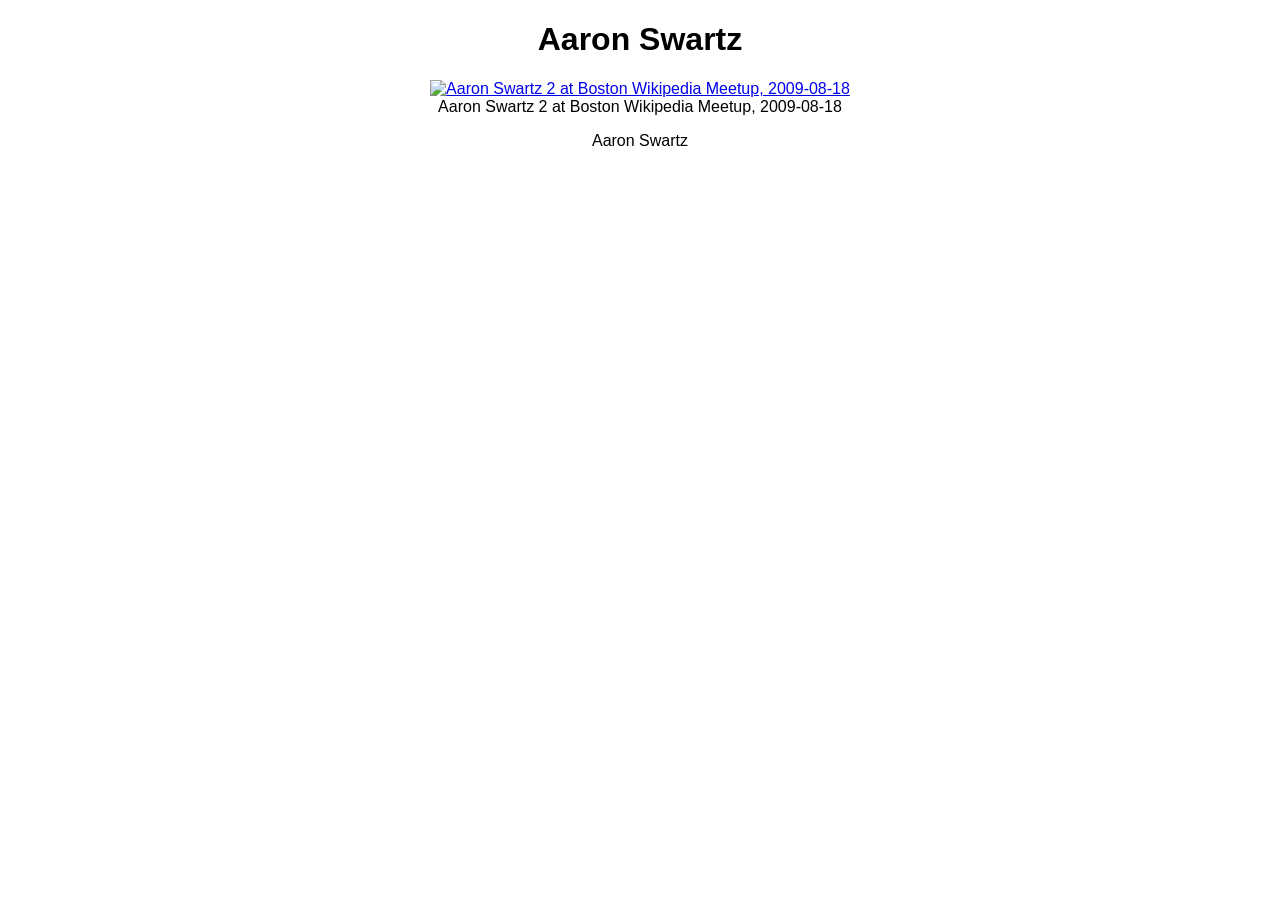
==== index.html @ 0be3dcb5 "Update index.html" ====
<!DOCTYPE html>
<html lang="en">

<head>
	<title id="title">Aaron Swartz</title>
	<meta charset="utf-8">
	<meta name="author" content="Brett Harris">
	<link rel="stylesheet" type="text/css" href="css/main.css"> </head>

<body>
	<main id="main">
		<h1>Aaron Swartz</h1>
		<figure id="img-div">
			<a title="Sage Ross [CC BY-SA (https://creativecommons.org/licenses/by-sa/2.0)]" href="https://commons.wikimedia.org/wiki/File:Aaron_Swartz_2_at_Boston_Wikipedia_Meetup,_2009-08-18.jpg"><img width="512" alt="Aaron Swartz 2 at Boston Wikipedia Meetup, 2009-08-18" src="https://upload.wikimedia.org/wikipedia/commons/thumb/2/26/Aaron_Swartz_2_at_Boston_Wikipedia_Meetup%2C_2009-08-18.jpg/512px-Aaron_Swartz_2_at_Boston_Wikipedia_Meetup%2C_2009-08-18.jpg" id="image"></a>
			<figcaption id="img-caption">Aaron Swartz 2 at Boston Wikipedia Meetup, 2009-08-18</figcaption>
		</figure>
		<section>
			<article>
				<p> Aaron Swartz </p>
			</article>
		</section>
	</main>
</body>
<script src="js/main.js"></script>
<script src="https://cdn.freecodecamp.org/testable-projects-fcc/v1/bundle.js"></script>
</html>
---- css/main.css ----
body {
	font-family: Arial, sans-serif;
	text-align: center;
}
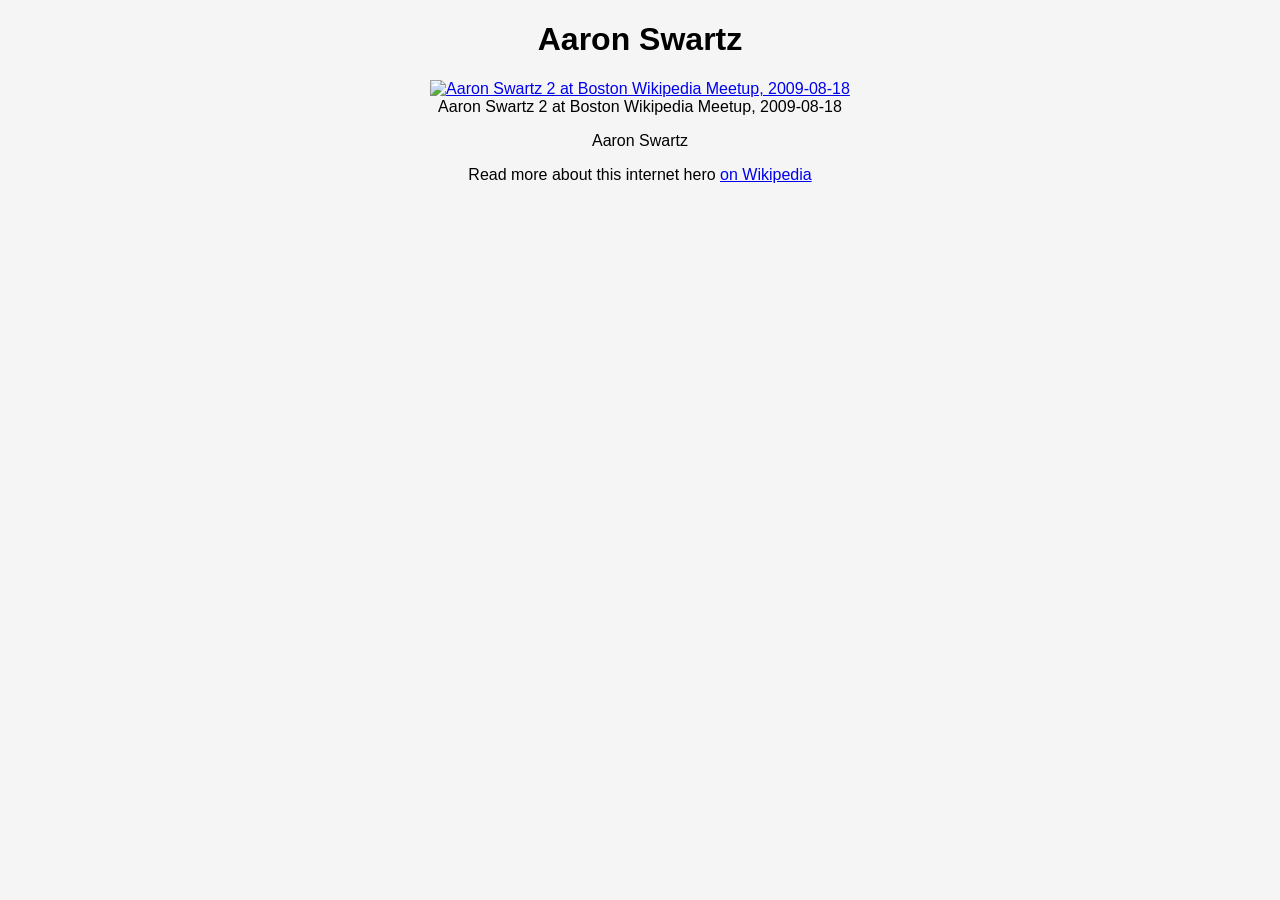
==== commit e340f0d7: "Update index.html" ====
--- a/index.html
+++ b/index.html
@@ -19,6 +19,7 @@
 				<p> Aaron Swartz </p>
 			</article>
 		</section>
+		<p>Read more about this internet hero <a href="https://en.wikipedia.org/wiki/Aaron_Swartz" target="_blank" id="tribute-link">on Wikipedia</a></p>
 	</main>
 </body>
 <script src="js/main.js"></script>
--- a/css/main.css
+++ b/css/main.css
@@ -1,4 +1,5 @@
 body {
 	font-family: Arial, sans-serif;
 	text-align: center;
+	background-color: hsl(0,0%,96.1%);
 }
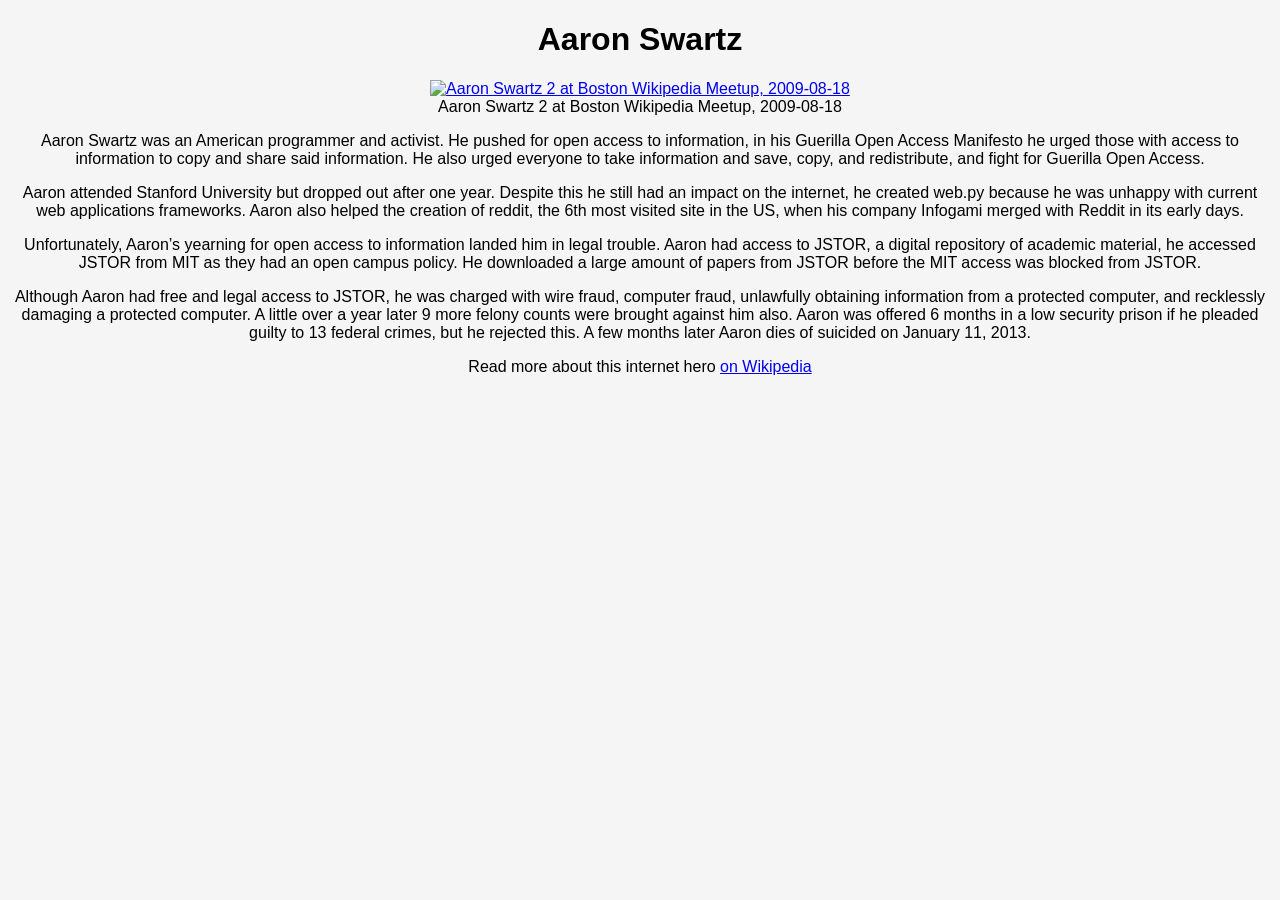
==== commit 3518b7eb: "Update index.html" ====
--- a/index.html
+++ b/index.html
@@ -14,12 +14,15 @@
 			<a title="Sage Ross [CC BY-SA (https://creativecommons.org/licenses/by-sa/2.0)]" href="https://commons.wikimedia.org/wiki/File:Aaron_Swartz_2_at_Boston_Wikipedia_Meetup,_2009-08-18.jpg"><img width="512" alt="Aaron Swartz 2 at Boston Wikipedia Meetup, 2009-08-18" src="https://upload.wikimedia.org/wikipedia/commons/thumb/2/26/Aaron_Swartz_2_at_Boston_Wikipedia_Meetup%2C_2009-08-18.jpg/512px-Aaron_Swartz_2_at_Boston_Wikipedia_Meetup%2C_2009-08-18.jpg" id="image"></a>
 			<figcaption id="img-caption">Aaron Swartz 2 at Boston Wikipedia Meetup, 2009-08-18</figcaption>
 		</figure>
-		<section>
+		<section id="tribute-info">
 			<article>
-				<p> Aaron Swartz </p>
+				<p>Aaron Swartz was an American programmer and activist. He pushed for open access to information, in his Guerilla Open Access Manifesto he urged those with access to information to copy and share said information. He also urged everyone to take information and save, copy, and redistribute, and fight for Guerilla Open Access.</p>
+				<p>Aaron attended Stanford University but dropped out after one year. Despite this he still had an impact on the internet, he created web.py because he was unhappy with current web applications frameworks. Aaron also helped the creation of reddit, the 6th most visited site in the US, when his company Infogami merged with Reddit in its early days. </p>
+				<p>Unfortunately, Aaron’s yearning for open access to information landed him in legal trouble. Aaron had access to JSTOR, a digital repository of academic material, he accessed JSTOR from MIT as they had an open campus policy. He downloaded a large amount of papers from JSTOR before the MIT access was blocked from JSTOR.</p>
+				<p>Although Aaron had free and legal access to JSTOR, he was charged with wire fraud, computer fraud, unlawfully obtaining information from a protected computer, and recklessly damaging a protected computer. A little over a year later 9 more felony counts were brought against him also. Aaron was offered 6 months in a low security prison if he pleaded guilty to 13 federal crimes, but he rejected this. A few months later Aaron dies of suicided on January 11, 2013.</p>
 			</article>
+			<p>Read more about this internet hero <a href="https://en.wikipedia.org/wiki/Aaron_Swartz" target="_blank" id="tribute-link">on Wikipedia</a></p>
 		</section>
-		<p>Read more about this internet hero <a href="https://en.wikipedia.org/wiki/Aaron_Swartz" target="_blank" id="tribute-link">on Wikipedia</a></p>
 	</main>
 </body>
 <script src="js/main.js"></script>
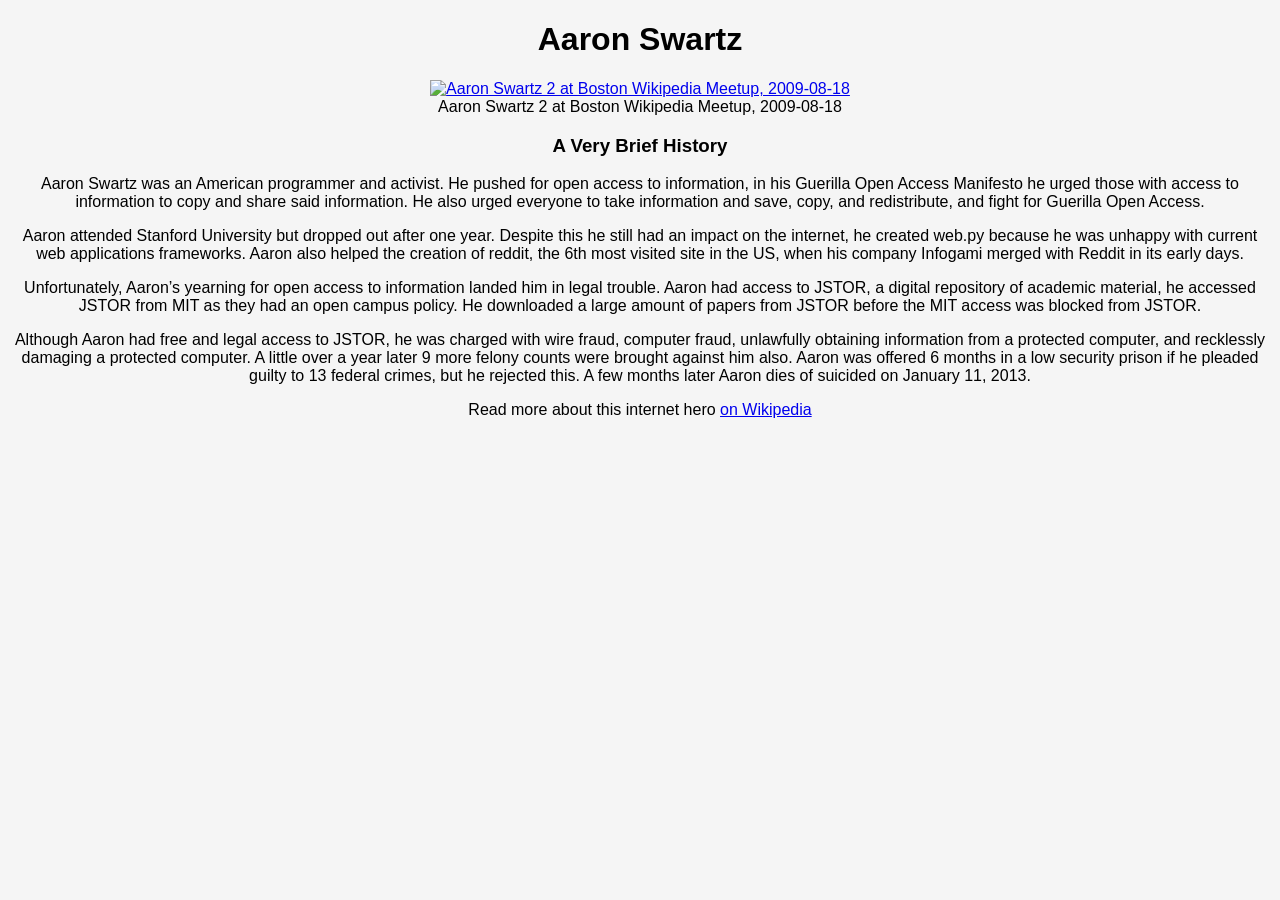
==== commit 4f8111ee: "Update index.html" ====
--- a/index.html
+++ b/index.html
@@ -15,6 +15,7 @@
 			<figcaption id="img-caption">Aaron Swartz 2 at Boston Wikipedia Meetup, 2009-08-18</figcaption>
 		</figure>
 		<section id="tribute-info">
+			<h3>A Very Brief History</h3>
 			<article>
 				<p>Aaron Swartz was an American programmer and activist. He pushed for open access to information, in his Guerilla Open Access Manifesto he urged those with access to information to copy and share said information. He also urged everyone to take information and save, copy, and redistribute, and fight for Guerilla Open Access.</p>
 				<p>Aaron attended Stanford University but dropped out after one year. Despite this he still had an impact on the internet, he created web.py because he was unhappy with current web applications frameworks. Aaron also helped the creation of reddit, the 6th most visited site in the US, when his company Infogami merged with Reddit in its early days. </p>
@@ -24,7 +25,7 @@
 			<p>Read more about this internet hero <a href="https://en.wikipedia.org/wiki/Aaron_Swartz" target="_blank" id="tribute-link">on Wikipedia</a></p>
 		</section>
 	</main>
+	<script src="js/main.js"></script>
+	<script src="https://cdn.freecodecamp.org/testable-projects-fcc/v1/bundle.js"></script>
 </body>
-<script src="js/main.js"></script>
-<script src="https://cdn.freecodecamp.org/testable-projects-fcc/v1/bundle.js"></script>
 </html>
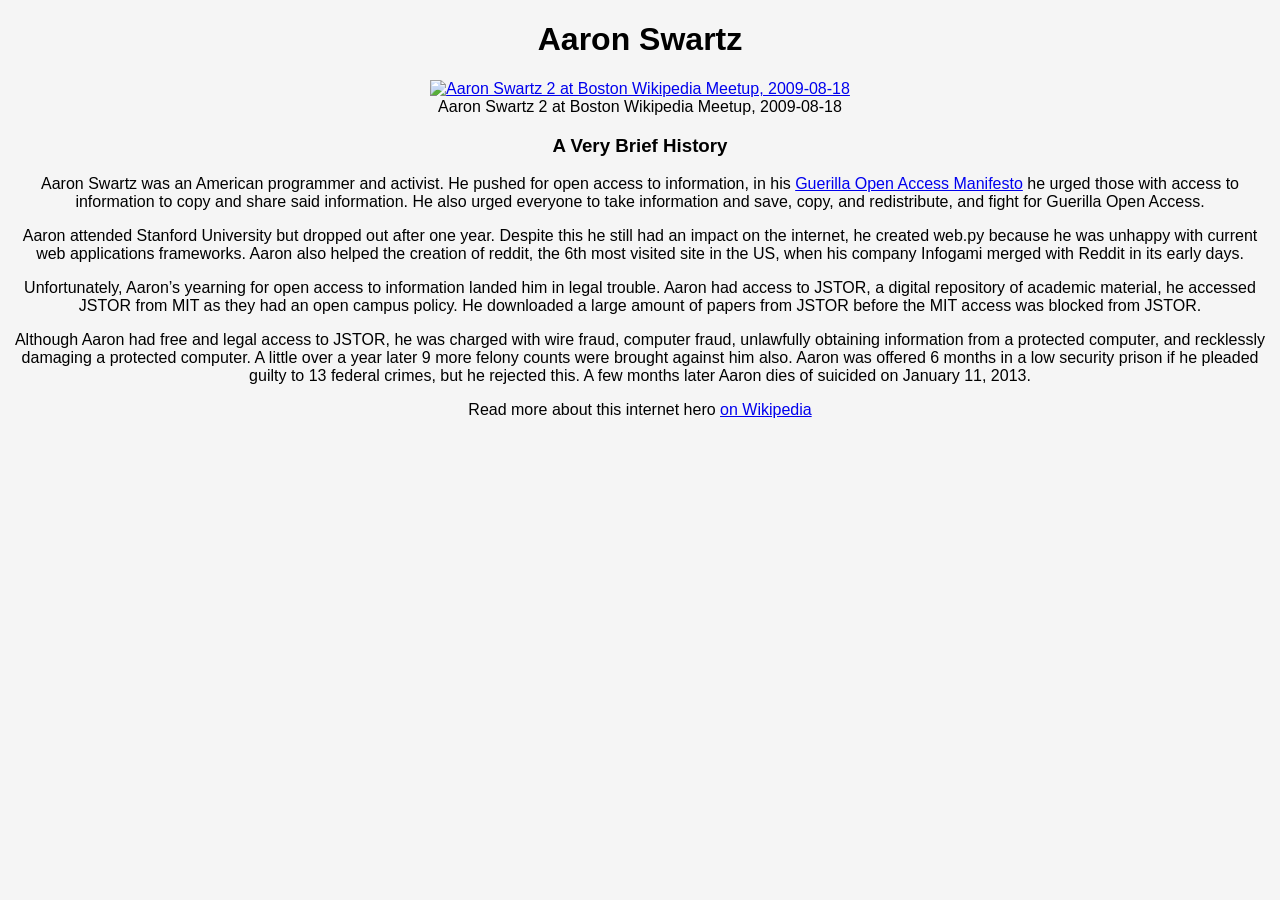
==== commit 21dda36c: "Update index.html" ====
--- a/index.html
+++ b/index.html
@@ -17,7 +17,7 @@
 		<section id="tribute-info">
 			<h3>A Very Brief History</h3>
 			<article>
-				<p>Aaron Swartz was an American programmer and activist. He pushed for open access to information, in his Guerilla Open Access Manifesto he urged those with access to information to copy and share said information. He also urged everyone to take information and save, copy, and redistribute, and fight for Guerilla Open Access.</p>
+				<p>Aaron Swartz was an American programmer and activist. He pushed for open access to information, in his <a href="https://archive.org/details/GuerillaOpenAccessManifesto/page/n1/mode/2up" title="Guerilla Open Access Manifesto">Guerilla Open Access Manifesto</a> he urged those with access to information to copy and share said information. He also urged everyone to take information and save, copy, and redistribute, and fight for Guerilla Open Access.</p>
 				<p>Aaron attended Stanford University but dropped out after one year. Despite this he still had an impact on the internet, he created web.py because he was unhappy with current web applications frameworks. Aaron also helped the creation of reddit, the 6th most visited site in the US, when his company Infogami merged with Reddit in its early days. </p>
 				<p>Unfortunately, Aaron’s yearning for open access to information landed him in legal trouble. Aaron had access to JSTOR, a digital repository of academic material, he accessed JSTOR from MIT as they had an open campus policy. He downloaded a large amount of papers from JSTOR before the MIT access was blocked from JSTOR.</p>
 				<p>Although Aaron had free and legal access to JSTOR, he was charged with wire fraud, computer fraud, unlawfully obtaining information from a protected computer, and recklessly damaging a protected computer. A little over a year later 9 more felony counts were brought against him also. Aaron was offered 6 months in a low security prison if he pleaded guilty to 13 federal crimes, but he rejected this. A few months later Aaron dies of suicided on January 11, 2013.</p>
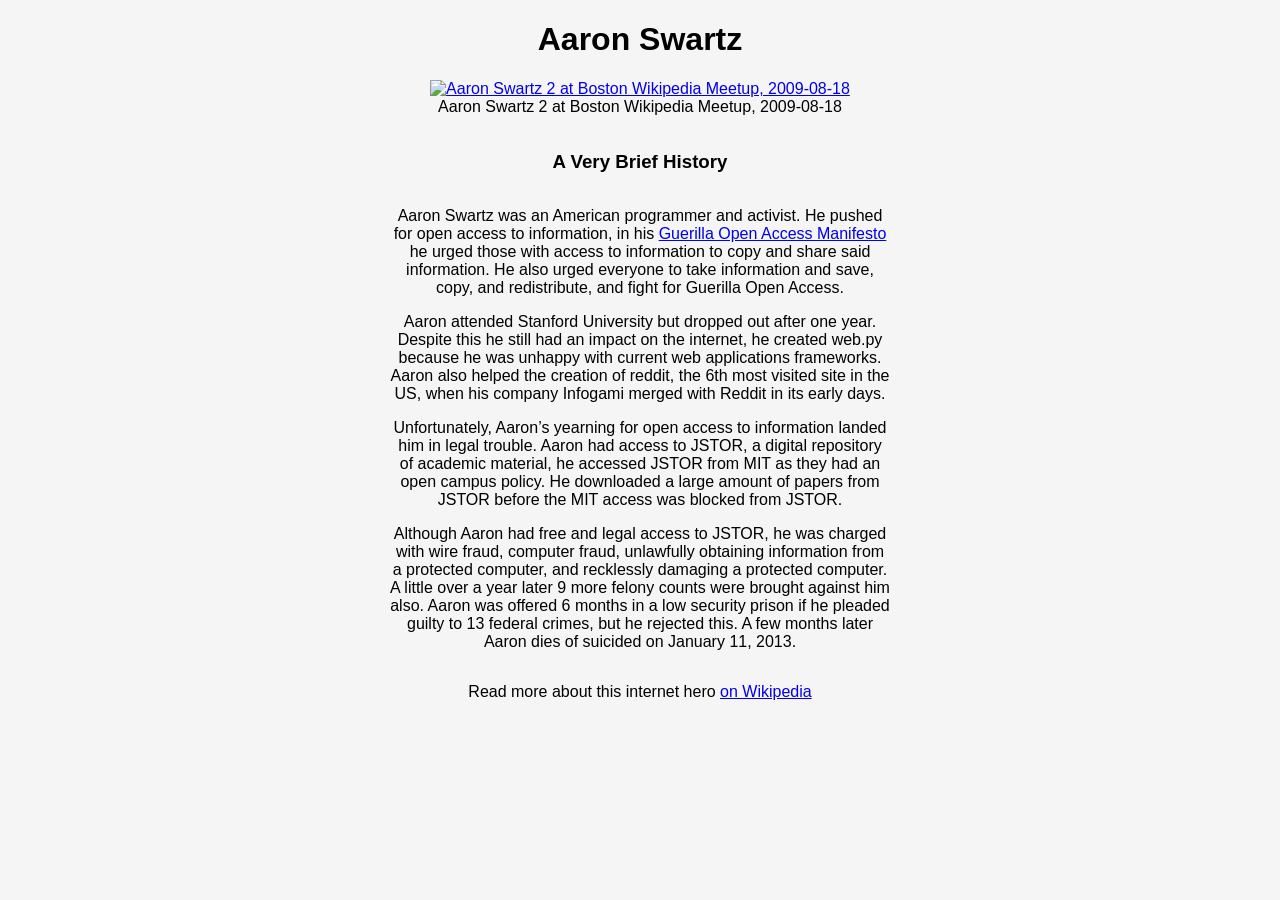
==== commit 7cc7e5cb: "Update index.html" ====
--- a/index.html
+++ b/index.html
@@ -11,7 +11,7 @@
 	<main id="main">
 		<h1>Aaron Swartz</h1>
 		<figure id="img-div">
-			<a title="Sage Ross [CC BY-SA (https://creativecommons.org/licenses/by-sa/2.0)]" href="https://commons.wikimedia.org/wiki/File:Aaron_Swartz_2_at_Boston_Wikipedia_Meetup,_2009-08-18.jpg"><img width="512" alt="Aaron Swartz 2 at Boston Wikipedia Meetup, 2009-08-18" src="https://upload.wikimedia.org/wikipedia/commons/thumb/2/26/Aaron_Swartz_2_at_Boston_Wikipedia_Meetup%2C_2009-08-18.jpg/512px-Aaron_Swartz_2_at_Boston_Wikipedia_Meetup%2C_2009-08-18.jpg" id="image"></a>
+			<a title="Sage Ross [CC BY-SA (https://creativecommons.org/licenses/by-sa/2.0)]" href="https://commons.wikimedia.org/wiki/File:Aaron_Swartz_2_at_Boston_Wikipedia_Meetup,_2009-08-18.jpg" target="_blank"><img width="512" alt="Aaron Swartz 2 at Boston Wikipedia Meetup, 2009-08-18" src="https://upload.wikimedia.org/wikipedia/commons/thumb/2/26/Aaron_Swartz_2_at_Boston_Wikipedia_Meetup%2C_2009-08-18.jpg/512px-Aaron_Swartz_2_at_Boston_Wikipedia_Meetup%2C_2009-08-18.jpg" id="image"></a>
 			<figcaption id="img-caption">Aaron Swartz 2 at Boston Wikipedia Meetup, 2009-08-18</figcaption>
 		</figure>
 		<section id="tribute-info">
--- a/css/main.css
+++ b/css/main.css
@@ -2,4 +2,14 @@
 	font-family: Arial, sans-serif;
 	text-align: center;
 	background-color: hsl(0,0%,96.1%);
+}
+
+#image{
+	max-width: 100%;
+}
+
+#tribute-info{
+	max-width: 500px;
+	margin: auto;
+	display: grid;
 }
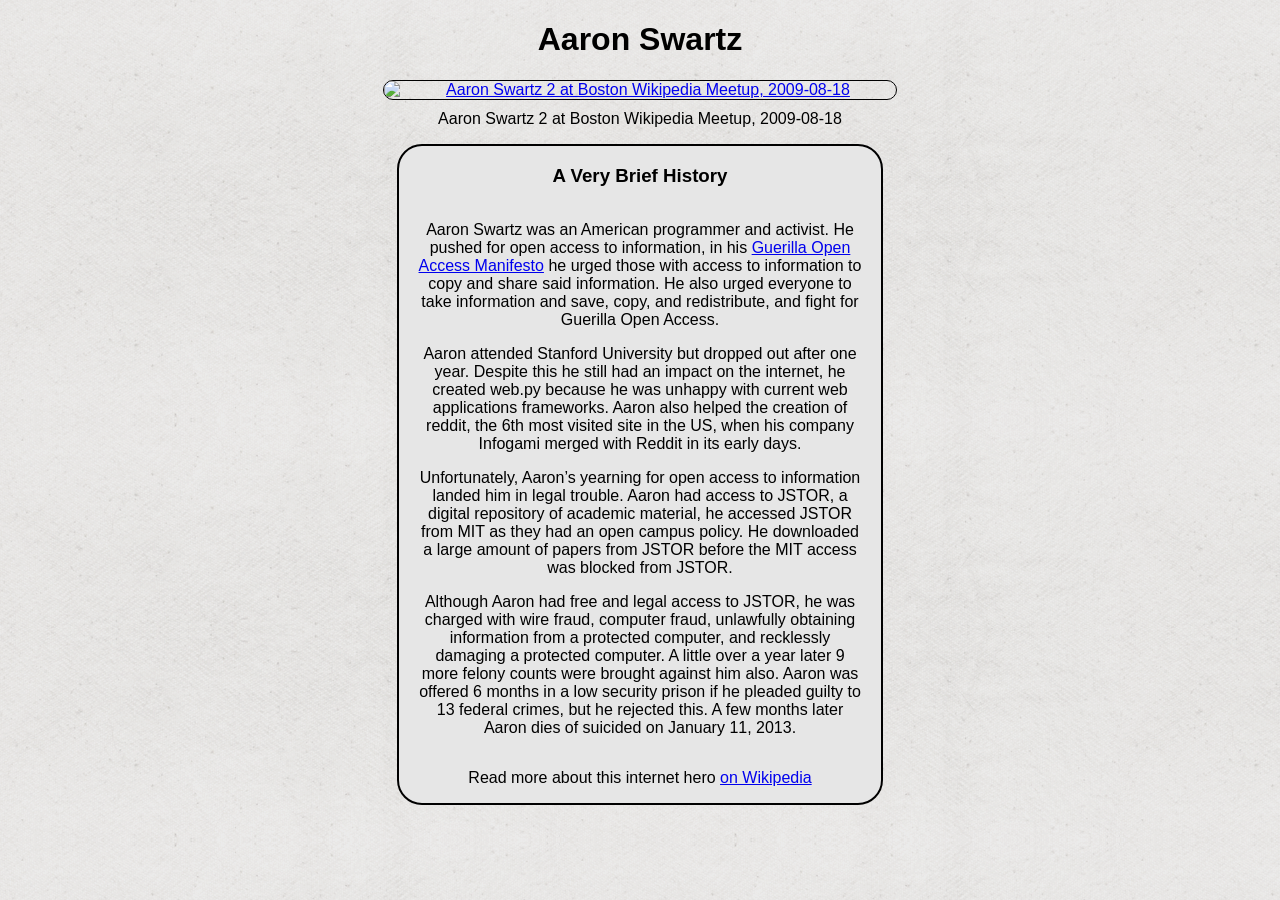
==== commit 99686d8d: "Update index.html" ====
--- a/index.html
+++ b/index.html
@@ -2,14 +2,14 @@
 <html lang="en">
 
 <head>
-	<title id="title">Aaron Swartz</title>
+	<title>Aaron Swartz</title>
 	<meta charset="utf-8">
 	<meta name="author" content="Brett Harris">
 	<link rel="stylesheet" type="text/css" href="css/main.css"> </head>
 
 <body>
 	<main id="main">
-		<h1>Aaron Swartz</h1>
+		<h1  id="title">Aaron Swartz</h1>
 		<figure id="img-div">
 			<a title="Sage Ross [CC BY-SA (https://creativecommons.org/licenses/by-sa/2.0)]" href="https://commons.wikimedia.org/wiki/File:Aaron_Swartz_2_at_Boston_Wikipedia_Meetup,_2009-08-18.jpg" target="_blank"><img width="512" alt="Aaron Swartz 2 at Boston Wikipedia Meetup, 2009-08-18" src="https://upload.wikimedia.org/wikipedia/commons/thumb/2/26/Aaron_Swartz_2_at_Boston_Wikipedia_Meetup%2C_2009-08-18.jpg/512px-Aaron_Swartz_2_at_Boston_Wikipedia_Meetup%2C_2009-08-18.jpg" id="image"></a>
 			<figcaption id="img-caption">Aaron Swartz 2 at Boston Wikipedia Meetup, 2009-08-18</figcaption>
--- a/css/main.css
+++ b/css/main.css
@@ -1,15 +1,34 @@
+@media only screen and (max-width: 64em){
+	body {
+		width: 99%;
+	}
+}
+
+@media only screen and (max-width: 37.5em){}
+
 body {
 	font-family: Arial, sans-serif;
 	text-align: center;
+	background-image: url("../images/exclusive-paper.png");
 	background-color: hsl(0,0%,96.1%);
 }
 
 #image{
+	display: block;
 	max-width: 100%;
+	margin: auto;
+	border-radius: 25px;
+	border: solid 1px black;
+	margin-bottom: 10px;
 }
 
 #tribute-info{
-	max-width: 500px;
+	max-width: 450px;
 	margin: auto;
 	display: grid;
+	border-style: solid;
+	border-width: 2px;
+	border-radius: 25px;
+	padding: 0 1em;
+	background-color: hsl(0, 0%, 90%);
 }
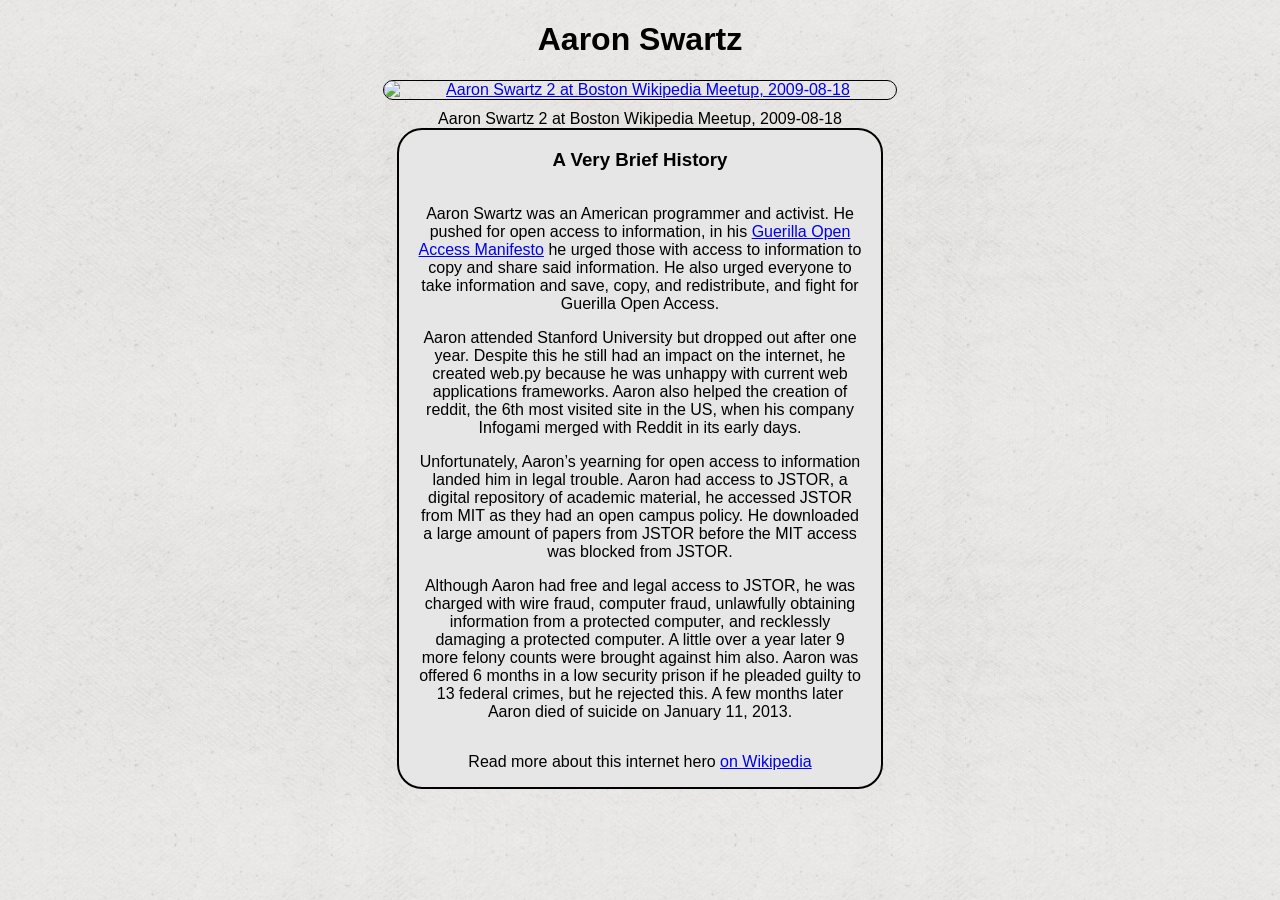
==== commit 19e443ab: "Fixed some spelling" ====
--- a/index.html
+++ b/index.html
@@ -20,7 +20,7 @@
 				<p>Aaron Swartz was an American programmer and activist. He pushed for open access to information, in his <a href="https://archive.org/details/GuerillaOpenAccessManifesto/page/n1/mode/2up" title="Guerilla Open Access Manifesto">Guerilla Open Access Manifesto</a> he urged those with access to information to copy and share said information. He also urged everyone to take information and save, copy, and redistribute, and fight for Guerilla Open Access.</p>
 				<p>Aaron attended Stanford University but dropped out after one year. Despite this he still had an impact on the internet, he created web.py because he was unhappy with current web applications frameworks. Aaron also helped the creation of reddit, the 6th most visited site in the US, when his company Infogami merged with Reddit in its early days. </p>
 				<p>Unfortunately, Aaron’s yearning for open access to information landed him in legal trouble. Aaron had access to JSTOR, a digital repository of academic material, he accessed JSTOR from MIT as they had an open campus policy. He downloaded a large amount of papers from JSTOR before the MIT access was blocked from JSTOR.</p>
-				<p>Although Aaron had free and legal access to JSTOR, he was charged with wire fraud, computer fraud, unlawfully obtaining information from a protected computer, and recklessly damaging a protected computer. A little over a year later 9 more felony counts were brought against him also. Aaron was offered 6 months in a low security prison if he pleaded guilty to 13 federal crimes, but he rejected this. A few months later Aaron dies of suicided on January 11, 2013.</p>
+				<p>Although Aaron had free and legal access to JSTOR, he was charged with wire fraud, computer fraud, unlawfully obtaining information from a protected computer, and recklessly damaging a protected computer. A little over a year later 9 more felony counts were brought against him also. Aaron was offered 6 months in a low security prison if he pleaded guilty to 13 federal crimes, but he rejected this. A few months later Aaron died of suicide on January 11, 2013.</p>
 			</article>
 			<p>Read more about this internet hero <a href="https://en.wikipedia.org/wiki/Aaron_Swartz" target="_blank" id="tribute-link">on Wikipedia</a></p>
 		</section>
@@ -28,4 +28,4 @@
 	<script src="js/main.js"></script>
 	<script src="https://cdn.freecodecamp.org/testable-projects-fcc/v1/bundle.js"></script>
 </body>
-</html>+</html>
--- a/css/main.css
+++ b/css/main.css
@@ -11,6 +11,11 @@
 	text-align: center;
 	background-image: url("../images/exclusive-paper.png");
 	background-color: hsl(0,0%,96.1%);
+}
+
+#img-div{
+	display: inline-block;
+	margin: auto;
 }
 
 #image{
